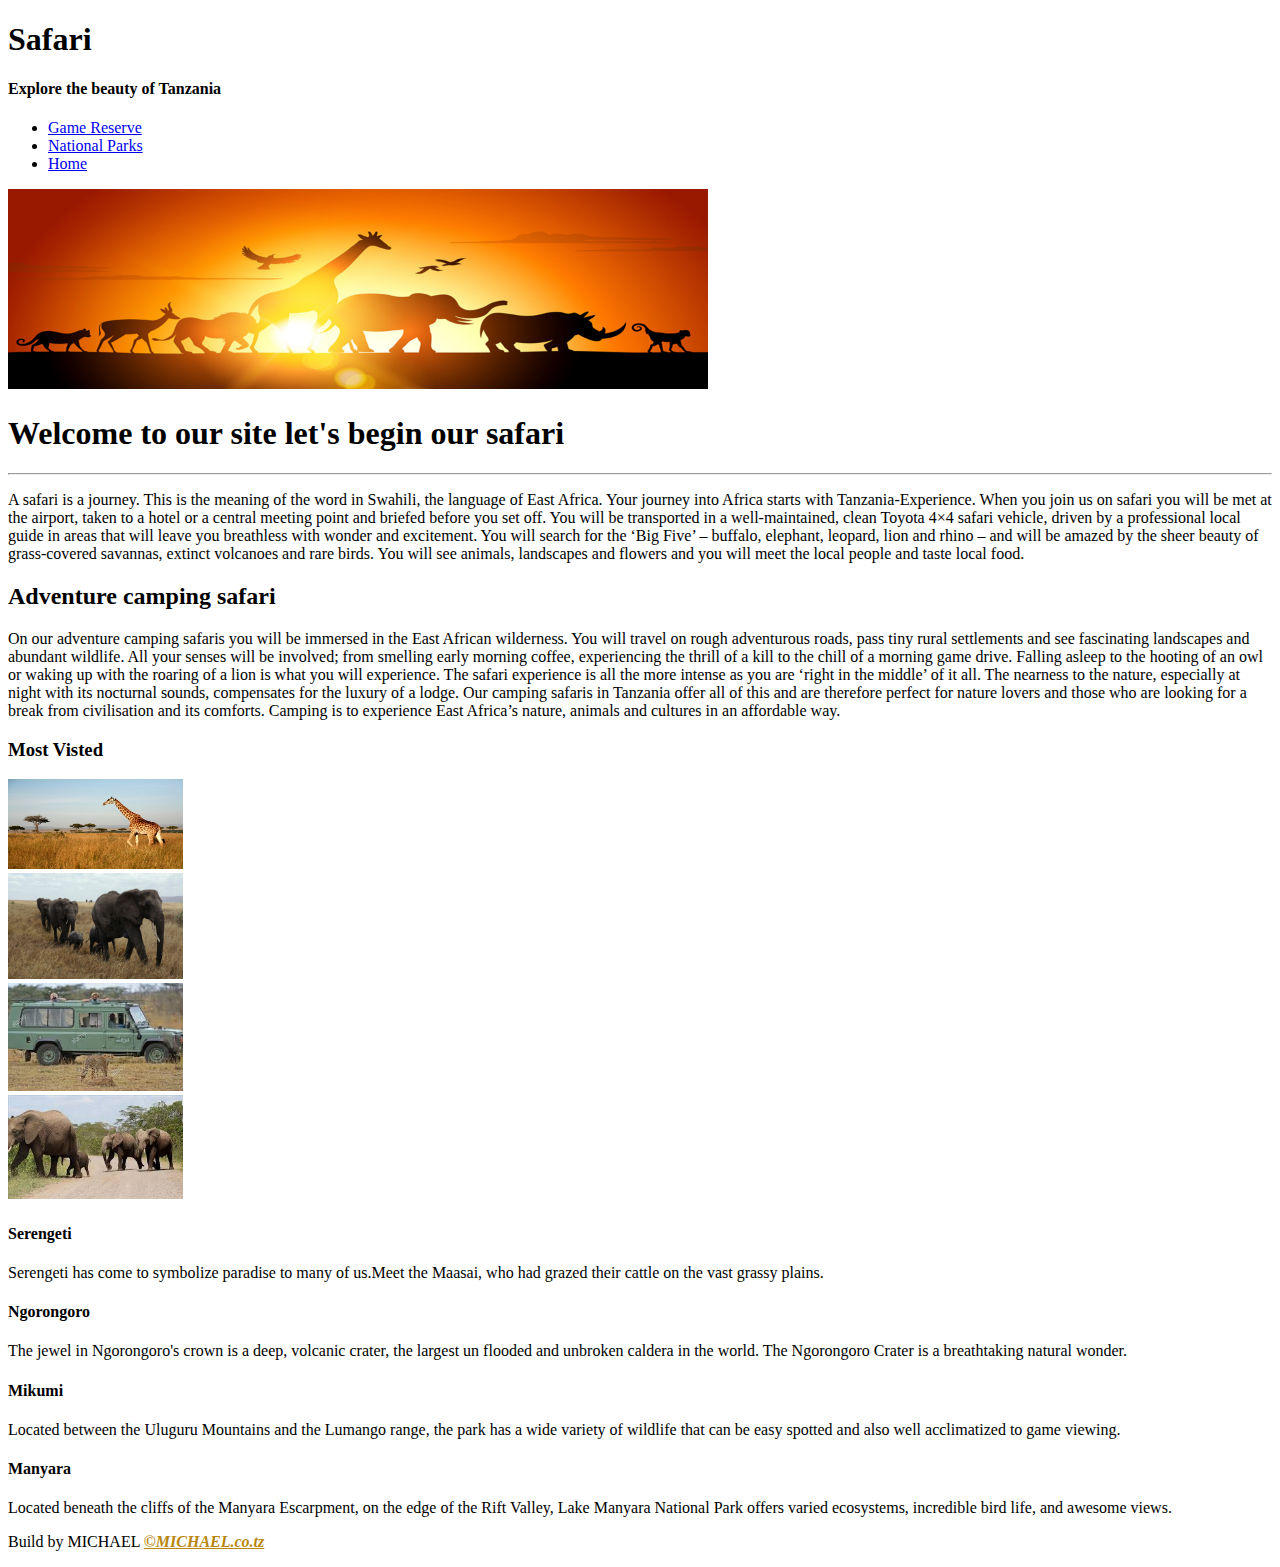
==== index.html @ 239fb3d1 "Add files via upload" ====
<!DOCTYPE html>
<html>
    <head>
        <title>
            Safari Tanzania
        </title>
        <link rel="stylesheet" href="./style.css">
    </head>
    <body>
        <header class="header">
           <div class="safari">
               <h1>Safari</h1>
            <h4 id="safari1">Explore the beauty of Tanzania</h4>
           </div> 
   
             <nav class="content">
                 <ul>
                    <li id="reserve"><a href="Reserve.html">Game Reserve   </a></li> 
                   <li id="reserve"><a href="Park.html">National Parks    </a></li>
                   <li id="reserve"><a class="active" href="home.html">Home   </a></li> 
                 </ul>
             </nav>
            </header>
            <div id="Home">
              <div class="image">
                  <img id="image" src="safari-zoo.jpg" alt="SAFARI-ZOO" width="700" height="200">
              </div>
              <div class="home">
                  <div id="home1">
                  <h1>
                      Welcome to our site let's begin our safari
                  </h1>
                  <hr>
                  <p>
                      A safari is a journey. This is the meaning of the word in Swahili, the language of East Africa. Your journey
                       into Africa starts with Tanzania-Experience. When you join us on safari you will be met at the airport, taken
                        to a hotel or a central meeting point and briefed before you set off. You will be transported in a well-maintained,
                         clean Toyota 4×4 safari vehicle, driven by a professional local guide in areas that will leave you breathless with 
                         wonder and excitement. You will search for the ‘Big Five’ – buffalo, elephant, leopard, lion and rhino – and will be
                          amazed by the sheer beauty of grass-covered savannas, extinct volcanoes and rare birds. You will see animals, landscapes
                           and flowers and you will meet the local people and taste local food.
                  </p>
                  <h2>
                      Adventure camping safari
                  </h2>
                  <p>
          
      On our adventure camping safaris you will be immersed in the East African wilderness. You will travel on
       rough adventurous roads, pass tiny rural settlements and see fascinating landscapes and abundant wildlife.
        All your senses will be involved; from smelling early morning coffee, experiencing the thrill of a kill to the
         chill of a morning game drive. Falling asleep to the hooting of an owl or waking up with the roaring of a lion
          is what you will experience. The safari experience is all the more intense as you are ‘right in the middle’ 
          of it all. The nearness to the nature, especially at night with its nocturnal sounds, compensates for the luxury of a lodge.
           Our camping safaris in Tanzania offer all of this and are therefore perfect for nature lovers and those who are looking for 
           a break from civilisation and its comforts. Camping is to experience East Africa’s nature, animals and cultures in an affordable way.
                  </p>
              </div>
                  <div class="article">
                      <!--most visited places-->
                    <article>
                      <div class="top"><h3 id="visited">Most Visted</h3></div>
                       <aside>
                           <div class="asid"><img src="ngetisere.jpg" width="175px" height="90px"></div>
                           <div class="asid"><img src="ngorongoro.jpg" width="175px" height="106px"></div>
                           <div class="asid"><img src="mikumi.jfif" width="175px" height="108px"></div>
                           <div class="asid"><img src="manyara.jfif" width="175px" height="104px"></div>
                       </aside>
                        <section>
                              <h4>Serengeti</h4>
                            <p>
                              Serengeti has come to symbolize paradise to many of us.Meet the Maasai,
                               who had grazed their cattle on the vast grassy plains.
                              </p>
                               <h4>Ngorongoro</h4>
                            <p>
                              The jewel in Ngorongoro's crown is a deep, volcanic crater, the largest un flooded and unbroken
                               caldera in the world. The Ngorongoro Crater is a breathtaking natural wonder.
                              </p>
                              <h4> Mikumi</h4>
                            <p>Located between the Uluguru Mountains and the Lumango range, the park has a wide variety of wildlife
                              that can be easy spotted and also well acclimatized to game viewing.</p>
                              <h4> Manyara</h4>
                            <p> Located beneath the cliffs of the Manyara Escarpment, on the edge of the Rift Valley, Lake Manyara
                              National Park offers varied ecosystems, incredible bird life, and awesome views.</p>
                        </section>
                    </article>
                  </div>
  </div>  
    <footer class="footer">
      <p>Build by MICHAEL <strong style="color: darkgoldenrod;"><u><b><i>&copy;MICHAEL.co.tz</i></b></u></strong></p>
  </footer> 
    </body>
</html>
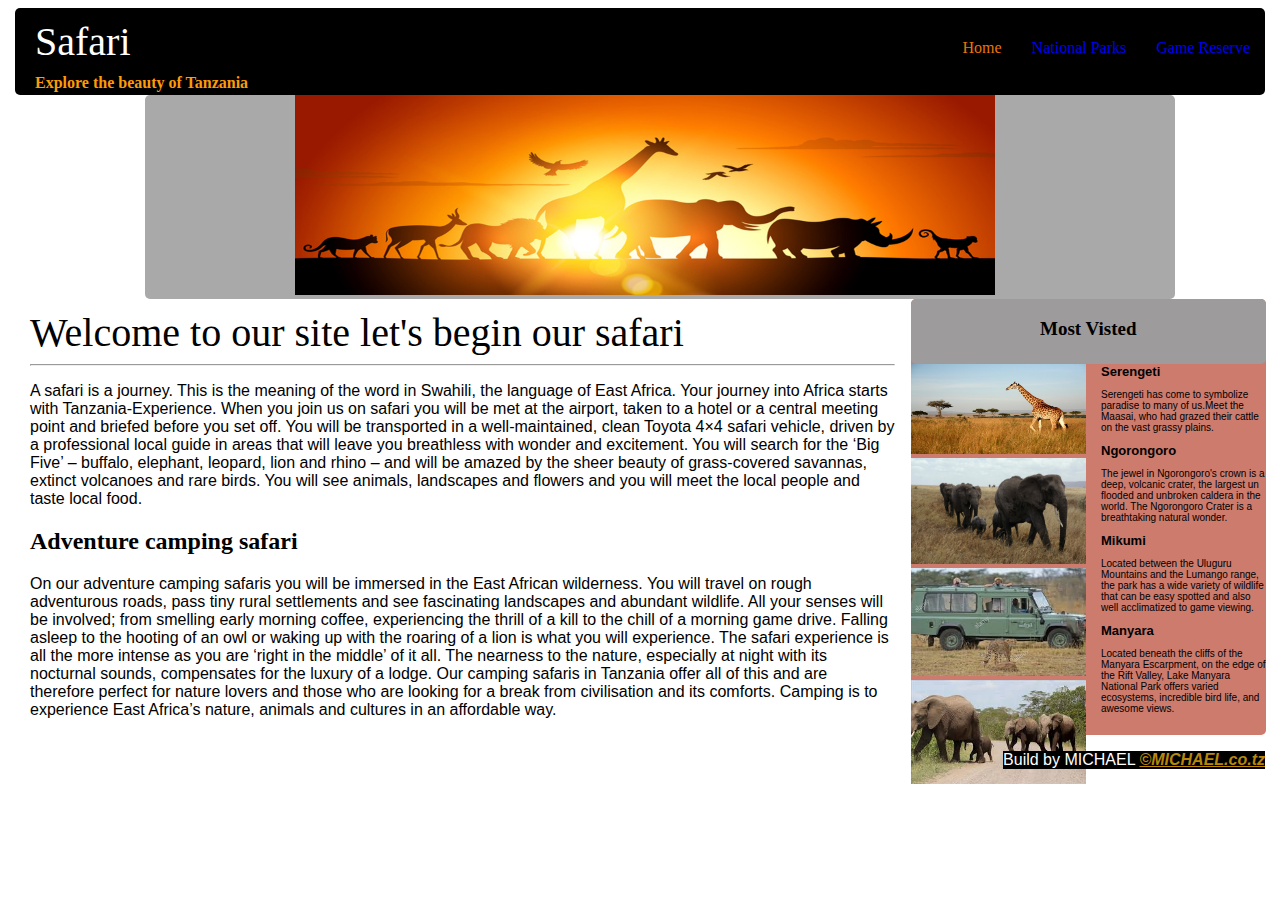
==== commit fd2b8e6f: "Update index.html" ====
--- a/index.html
+++ b/index.html
@@ -17,7 +17,7 @@
                  <ul>
                     <li id="reserve"><a href="Reserve.html">Game Reserve   </a></li> 
                    <li id="reserve"><a href="Park.html">National Parks    </a></li>
-                   <li id="reserve"><a class="active" href="home.html">Home   </a></li> 
+                   <li id="reserve"><a class="active" href="index.html">Home   </a></li> 
                  </ul>
              </nav>
             </header>
@@ -90,4 +90,4 @@
       <p>Build by MICHAEL <strong style="color: darkgoldenrod;"><u><b><i>&copy;MICHAEL.co.tz</i></b></u></strong></p>
   </footer> 
     </body>
-</html> +</html> 
--- a/style.css
+++ b/style.css
@@ -0,0 +1,349 @@
+html body
+{
+margin-left: 15px;
+margin-right: 15px;
+}
+.header
+{
+    background-color: black;
+    color: rgb(255, 255, 255);
+    border-radius: 5px;
+    position: relative;
+}
+.safari
+{
+    font-family: Georgia, 'Times New Roman', Times, serif;
+    clear: left;
+    color: rgb(255, 255, 255);
+    font-weight: 100px;
+    margin-left: 20px;
+    display: inline-block;
+}
+#safari1
+{
+    color: rgb(253, 155, 8);
+    font-family: 'Times New Roman', Times, serif;  
+    font-size: 16px;
+    padding-top: 4px;
+    margin-bottom: 3px;
+    margin-top: 5px;
+}
+#image
+{
+    margin-left: 150px;
+}
+.image
+{
+    background-color: rgb(169, 169, 169);
+    margin-left: 130px;
+    border-radius: 5px;
+    margin-right: 90px;
+}
+.content
+{
+    float: right;
+    text-transform: capitalize;
+    border-radius: 5px;
+    display: inline-block;
+}
+.content ul li 
+{
+    display: inline-block;
+}
+.content ul li a
+{
+    padding-top: 0px;
+    background-color: rgb(0, 0, 0);
+    text-decoration: none;
+}
+.content ul li a.active
+{
+    color: rgb(233, 116, 6);
+}
+.content ul li a:hover
+{
+    color: rgb(0, 0, 0);
+    background-color: rgb(162, 158, 156);
+    border-radius: 8px;
+    padding: 5px;
+}
+#reserve
+{
+    float: right;
+    display: inline-block;
+    padding-top: 0px;
+    text-transform: capitalize;
+    padding: 15px 15px;
+    color: rgb(255, 255, 255);
+    font-size: 16px;
+    background-color: rgb(0, 0, 0);
+    border-radius: 5px;   
+}
+.home
+{
+    margin-left: 15px;
+    float: left;
+    clear: left;
+    display: grid;
+    grid-template-columns: 70% 30%;
+    grid-gap: 1em;
+}
+p
+{
+    font-family: 'Gill Sans', 'Gill Sans MT', Calibri, 'Trebuchet MS', sans-serif;
+}
+h1
+{
+    font-family: 'Times New Roman', Times, serif;
+    font-size: 40px;
+    font-weight: 350;
+    text-underline-position: below;
+        margin-bottom: 2px;
+        margin-top: 10px;
+    }
+}
+h2
+{
+    font-family: arial roun Impact, Haettenschweiler, 'Arial Narrow Bold', sans-serif;
+    font-size: 22px;
+    font-weight: 350;
+    text-underline-position: below;
+}
+.article
+{
+    background-color: rgb(204, 123, 109);
+    float: right;
+    display: inline-block;
+    clear: right;
+    margin-right: 15px;
+    border-radius: 5px;
+}
+.article article .top
+{
+    display: grid;
+    grid-template-rows: 10% 90%;
+    grid-row-gap: 0.1em;
+}
+#visited
+{
+    font-family: 'Times New Roman', Times, serif;
+    font-size: 19px;
+    border-radius: 5px;
+}
+.top
+{
+     background-color: rgb(157, 155, 155);
+       height: 65px;
+       border-radius: 5px;
+       margin-top: 0px;
+       padding: 0px;
+    text-align: center;
+    margin-right: auto;
+}
+.footer p &copy
+{
+    color: pink;
+}
+.article section
+{
+    float: right;
+    width: 170px;
+    height: 100%;
+    clear: right;
+}
+.article section h4
+{
+    font-size: 13px;
+    font-family: Verdana, Geneva, Tahoma, sans-serif;
+    float: left;
+    display: inline-block;
+    clear: right;
+    margin: 0% 5px;
+    border-radius: 1px;
+    padding: 0% 0%;
+}
+.article section p
+{
+    padding: 0% 0%;
+    font-size: 10px;
+    font-family: Verdana, Geneva, Tahoma, sans-serif;
+    float: right;
+    display: inline-block;
+    clear: right;
+    margin-left: 5px;
+    border-radius: 1px;
+}
+.article aside
+{
+    float: left;
+    clear: left;
+    width: 100px;
+    height: 300px;
+}
+.footer
+{
+    text-align: center;
+    background-color: blank;
+    float: inline-end;
+    clear: both;
+    height: 80px;
+}
+.footer p 
+{
+    color: white;
+    background-color: rgb(0, 0, 0);
+}
+/*#home1
+{
+    margin-right: 200px;
+}
+*/
+hr
+{
+    color: rgb(231, 97, 7);
+}
+main
+{
+    margin-top: 5px;
+    display: grid;
+    grid-template-columns: 70% 30%;
+}
+#right
+{
+    margin: 5px;
+    margin-bottom: 8px;
+    padding: 5px;
+    border: 1px solid grey;
+    border-radius: 5px;
+    height: auto;
+    float: left;
+    clear: left;
+    margin-right: 300px;
+}
+#right img
+{
+ float: left;
+ clear: left;   
+}
+#right p
+{
+    margin-left: 111px;
+    font-size: 12px;
+    margin-top: 0px;
+    margin-left: 2px;
+}
+.Article
+{
+    background-color: rgb(204, 123, 109);
+    float: right;
+    clear: right;
+    border-radius: 5px;
+    width: 250px;
+    margin-left: 150px;
+    margin-right: auto;
+    height: 470px;
+}
+#right h4
+{
+    margin-bottom: 1px;
+}
+.info
+{
+    padding: 4px;
+    border-radius: 10px;
+    border-color: grey;
+    margin: 14px;
+    background-color: rgb(220, 217, 217);
+}
+.info h5
+{
+    margin: 0px;
+}
+.info p
+{
+    margin: 0px;
+    font-size: 13px;
+}
+#Top h3
+{
+    margin-top: 0px;
+    padding-top: 8px;
+}
+.reserve
+{
+    display: grid;
+    grid-template-columns: 80% 20%;
+}
+.ARticle
+{
+    float: right;
+    clear: right;
+    background-color: rgb(176, 193, 201);
+    height: auto;
+    width: 270px;
+    margin-left: 0px;
+    margin-right: 40px;
+}
+#artop
+{
+    background-color: grey;
+}
+#artop h4
+{
+    padding: 5px;
+    margin: 0px;
+}
+.para
+{
+    background-color: white;
+    border-radius: 10px;
+    margin: 20px 10px;
+}
+.para h5
+{
+    padding: 2px;
+    margin: 2px;
+    color: rgb(230, 99, 13);
+}
+.para p
+{
+    padding: 5px;
+    margin: 10px;
+    font-size: 13px;
+    font-family: 'Times New Roman', Times, serif;
+}
+.asidi
+{
+    float: right;
+    clear: right;
+
+}
+.back
+{
+    display: grid;
+    grid-template-columns: 20% 80%;
+    background-color: rgb(194, 192, 192);
+    margin: 10px;
+    border-radius: 5px;
+    width: 700px;
+    height: auto;
+}
+.state
+{
+    background-color: white;
+    font-size: 12px;
+    margin-right: 60px;
+    margin: 2px 20px 2px 5px;
+    padding: 10px;
+}
+.back img
+{
+    float: left;
+    clear: left;
+    margin: 1px 5px;
+}
+.state p
+{
+    font-family: cursive;
+    margin-right: 20px;
+}